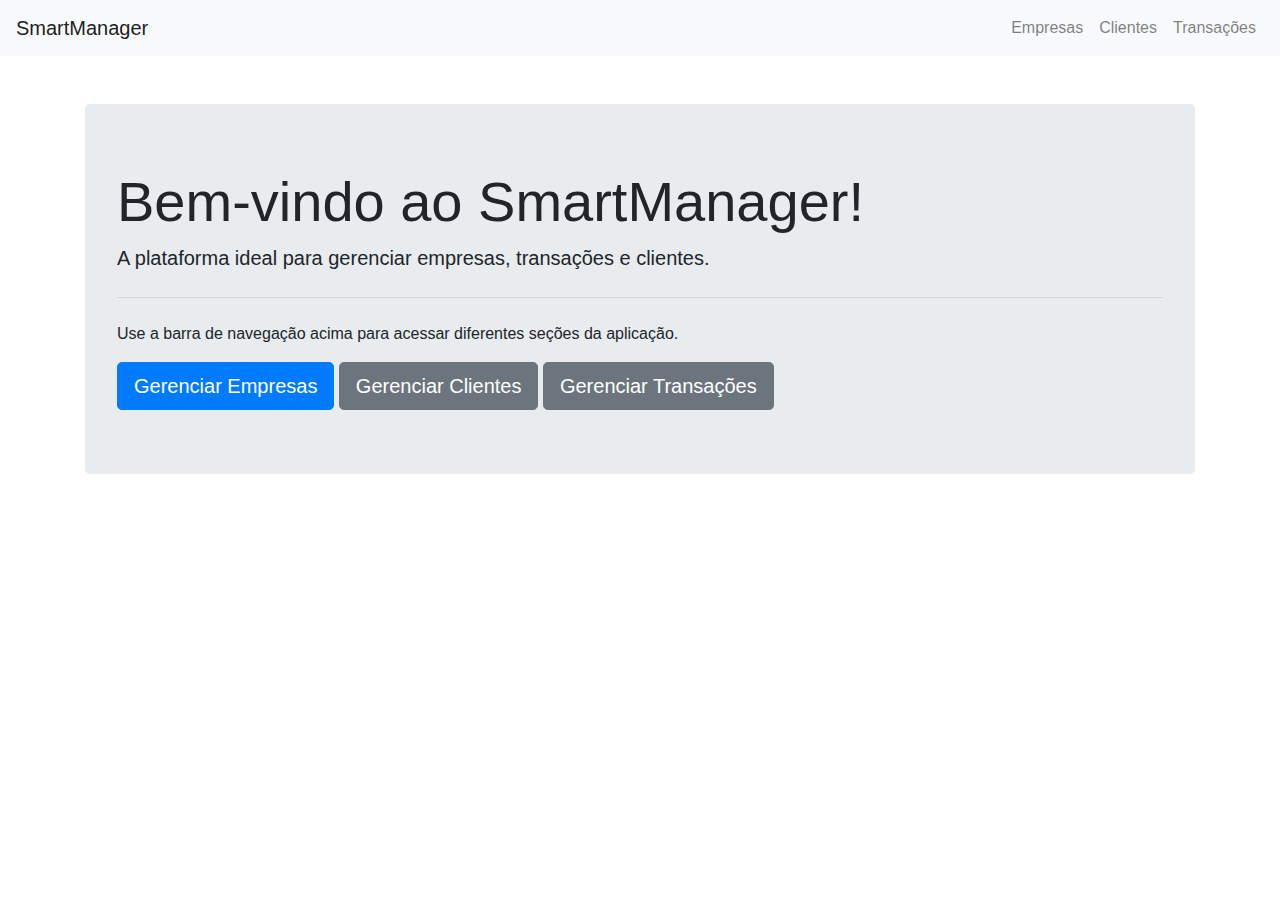
==== target/classes/templates/index.html @ 603f19d4 "project" ====
<!DOCTYPE html>
<html lang="en" xmlns:th="http://www.thymeleaf.org">
<head>
    <meta charset="UTF-8">
    <meta name="viewport" content="width=device-width, initial-scale=1.0">
    <link rel="stylesheet" href="https://stackpath.bootstrapcdn.com/bootstrap/4.5.2/css/bootstrap.min.css">
<!--    <link rel="stylesheet" href="/css/global.css">-->
    <title>Home</title>
</head>
<body>
<nav class="navbar navbar-expand-lg navbar-light bg-light">
    <a class="navbar-brand" href="#">SmartManager</a>
    <button class="navbar-toggler" type="button" data-toggle="collapse" data-target="#navbarNav" aria-controls="navbarNav" aria-expanded="false" aria-label="Toggle navigation">
        <span class="navbar-toggler-icon"></span>
    </button>
    <div class="collapse navbar-collapse" id="navbarNav">
        <ul class="navbar-nav ml-auto">
            <li class="nav-item">
                <a class="nav-link" href="/empresas">Empresas</a>
            </li>
            <li class="nav-item">
                <a class="nav-link" href="/clientes">Clientes</a>
            </li>
            <li class="nav-item">
                <a class="nav-link" href="/transacoes">Transações</a>
            </li>
        </ul>
    </div>
</nav>

<div class="container mt-5">
    <div class="jumbotron">
        <h1 class="display-4">Bem-vindo ao SmartManager!</h1>
        <p class="lead">A plataforma ideal para gerenciar empresas, transações e clientes.</p>
        <hr class="my-4">
        <p>Use a barra de navegação acima para acessar diferentes seções da aplicação.</p>
        <a class="btn btn-primary btn-lg" href="/empresas" role="button">Gerenciar Empresas</a>
        <a class="btn btn-secondary btn-lg" href="/clientes" role="button">Gerenciar Clientes</a>
        <a class="btn btn-secondary btn-lg" href="/transacoes" role="button">Gerenciar Transações</a>
    </div>
</div>

<script src="https://code.jquery.com/jquery-3.5.1.slim.min.js"></script>
<script src="https://cdn.jsdelivr.net/npm/@popperjs/core@2.5.2/dist/umd/popper.min.js"></script>
<script src="https://stackpath.bootstrapcdn.com/bootstrap/4.5.2/js/bootstrap.min.js"></script>
</body>
</html>
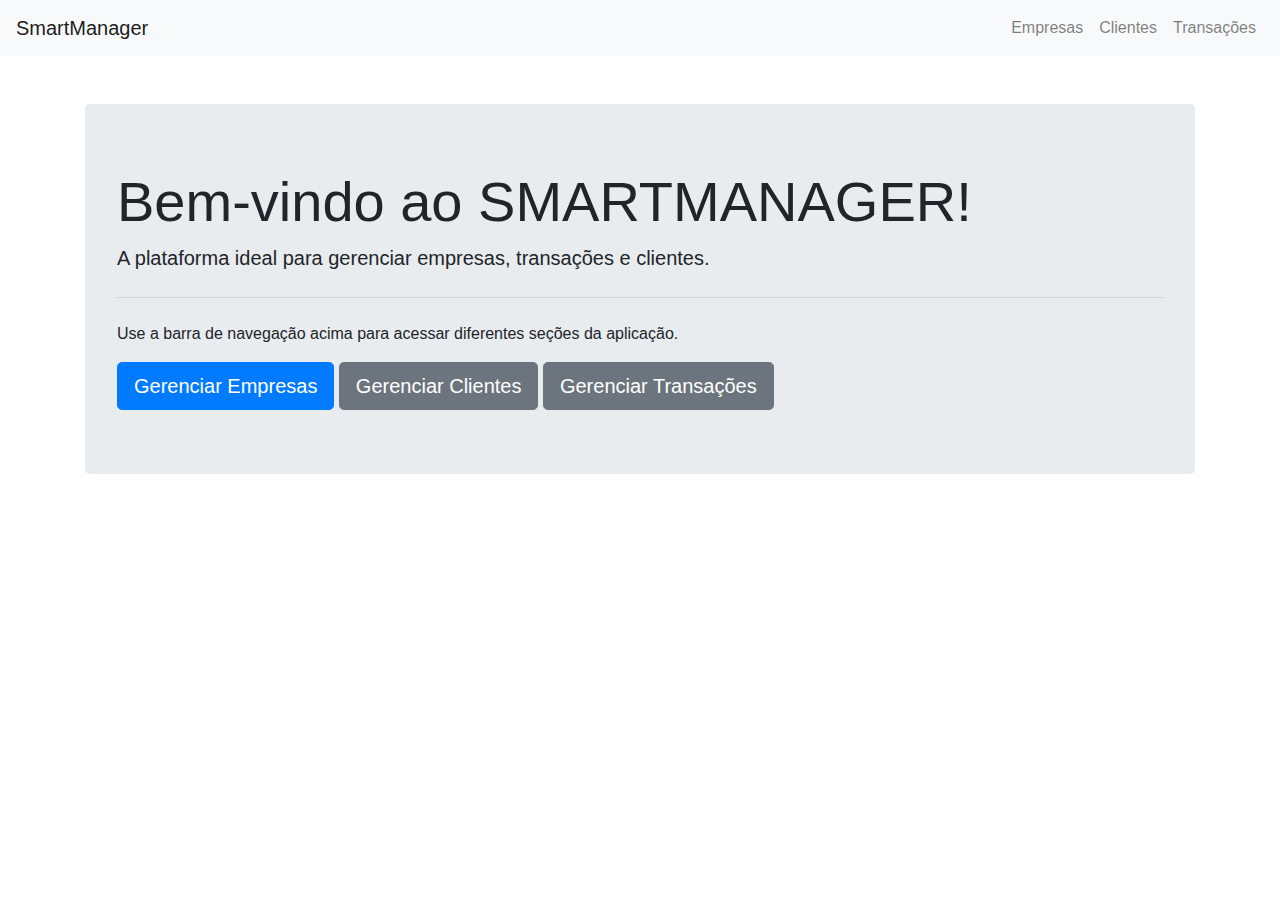
==== commit c8381d08: "feat: testes" ====
--- a/target/classes/templates/index.html
+++ b/target/classes/templates/index.html
@@ -30,7 +30,7 @@
 
 <div class="container mt-5">
     <div class="jumbotron">
-        <h1 class="display-4">Bem-vindo ao SmartManager!</h1>
+        <h1 class="display-4">Bem-vindo ao SMARTMANAGER!</h1>
         <p class="lead">A plataforma ideal para gerenciar empresas, transações e clientes.</p>
         <hr class="my-4">
         <p>Use a barra de navegação acima para acessar diferentes seções da aplicação.</p>
